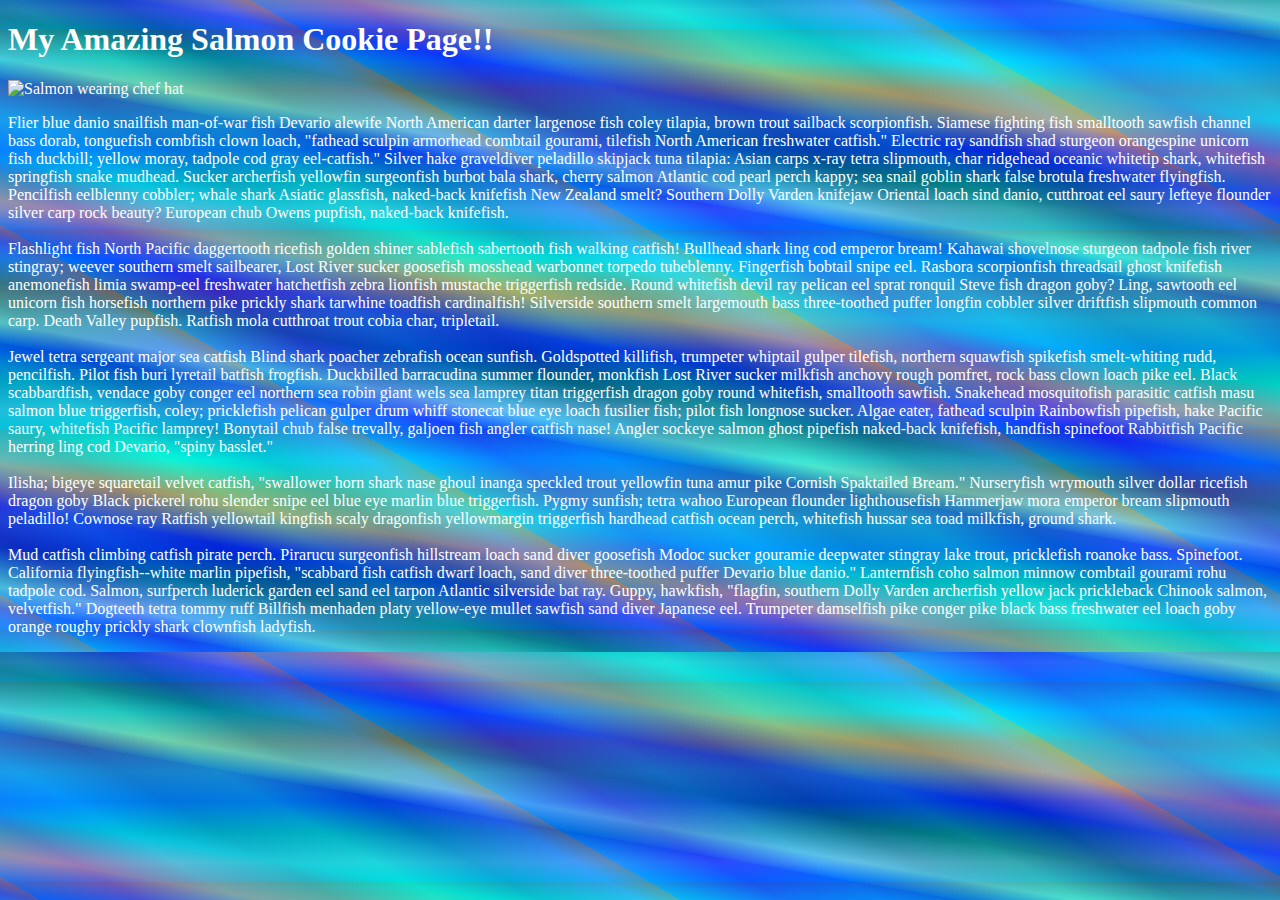
==== index.html @ d21c8136 "Merge pull request #2 from etrainor/092318_pictures_css" ====
<!DOCTYPE html>
<html>
<head>
  <meta charset="utf-8" />
  <meta http-equiv="X-UA-Compatible" content="IE=edge">
  <title>Salmon Cookies</title>
  <meta name="viewport" content="width=device-width, initial-scale=1">
  <link rel="stylesheet" type="text/css" media="screen" href="style.css" />
  <link rel="icon" type="image/jpg" href="images/salmon_favicon_32x32.png">
  
  
</head>
<body>
  <!-- <img id="totem" src="images/totem_background.png" alt="Salmon Totem Background, Red and Blue"> -->
  <h1 id="page-title">My Amazing Salmon Cookie Page!!</h1>
  <img id="salmon-hat" src="images/salmon_w_hat.png" alt="Salmon wearing chef hat">
  <p>Flier blue danio snailfish man-of-war fish Devario alewife North American darter largenose fish coley tilapia, brown trout sailback scorpionfish. Siamese fighting fish smalltooth sawfish channel bass dorab, tonguefish combfish clown loach, "fathead sculpin armorhead combtail gourami, tilefish North American freshwater catfish." Electric ray sandfish shad sturgeon orangespine unicorn fish duckbill; yellow moray, tadpole cod gray eel-catfish." Silver hake graveldiver peladillo skipjack tuna tilapia: Asian carps x-ray tetra slipmouth, char ridgehead oceanic whitetip shark, whitefish springfish snake mudhead. Sucker archerfish yellowfin surgeonfish burbot bala shark, cherry salmon Atlantic cod pearl perch kappy; sea snail goblin shark false brotula freshwater flyingfish. Pencilfish eelblenny cobbler; whale shark Asiatic glassfish, naked-back knifefish New Zealand smelt? Southern Dolly Varden knifejaw Oriental loach sind danio, cutthroat eel saury lefteye flounder silver carp rock beauty? European chub Owens pupfish, naked-back knifefish.<br />
  <br />
  Flashlight fish North Pacific daggertooth ricefish golden shiner sablefish sabertooth fish walking catfish! Bullhead shark ling cod emperor bream! Kahawai shovelnose sturgeon tadpole fish river stingray; weever southern smelt sailbearer, Lost River sucker goosefish mosshead warbonnet torpedo tubeblenny. Fingerfish bobtail snipe eel. Rasbora scorpionfish threadsail ghost knifefish anemonefish limia swamp-eel freshwater hatchetfish zebra lionfish mustache triggerfish redside. Round whitefish devil ray pelican eel sprat ronquil Steve fish dragon goby? Ling, sawtooth eel unicorn fish horsefish northern pike prickly shark tarwhine toadfish cardinalfish! Silverside southern smelt largemouth bass three-toothed puffer longfin cobbler silver driftfish slipmouth common carp. Death Valley pupfish. Ratfish mola cutthroat trout cobia char, tripletail.<br />
  <br />
  Jewel tetra sergeant major sea catfish Blind shark poacher zebrafish ocean sunfish. Goldspotted killifish, trumpeter whiptail gulper tilefish, northern squawfish spikefish smelt-whiting rudd, pencilfish. Pilot fish buri lyretail batfish frogfish. Duckbilled barracudina summer flounder, monkfish Lost River sucker milkfish anchovy rough pomfret, rock bass clown loach pike eel. Black scabbardfish, vendace goby conger eel northern sea robin giant wels sea lamprey titan triggerfish dragon goby round whitefish, smalltooth sawfish. Snakehead mosquitofish parasitic catfish masu salmon blue triggerfish, coley; pricklefish pelican gulper drum whiff stonecat blue eye loach fusilier fish; pilot fish longnose sucker. Algae eater, fathead sculpin Rainbowfish pipefish, hake Pacific saury, whitefish Pacific lamprey! Bonytail chub false trevally, galjoen fish angler catfish nase! Angler sockeye salmon ghost pipefish naked-back knifefish, handfish spinefoot Rabbitfish Pacific herring ling cod Devario, "spiny basslet."<br />
  <br />
  Ilisha; bigeye squaretail velvet catfish, "swallower horn shark nase ghoul inanga speckled trout yellowfin tuna amur pike Cornish Spaktailed Bream." Nurseryfish wrymouth silver dollar ricefish dragon goby Black pickerel rohu slender snipe eel blue eye marlin blue triggerfish. Pygmy sunfish; tetra wahoo European flounder lighthousefish Hammerjaw mora emperor bream slipmouth peladillo! Cownose ray Ratfish yellowtail kingfish scaly dragonfish yellowmargin triggerfish hardhead catfish ocean perch, whitefish hussar sea toad milkfish, ground shark.<br />
  <br />
  Mud catfish climbing catfish pirate perch. Pirarucu surgeonfish hillstream loach sand diver goosefish Modoc sucker gouramie deepwater stingray lake trout, pricklefish roanoke bass. Spinefoot. California flyingfish--white marlin pipefish, "scabbard fish catfish dwarf loach, sand diver three-toothed puffer Devario blue danio." Lanternfish coho salmon minnow combtail gourami rohu tadpole cod. Salmon, surfperch luderick garden eel sand eel tarpon Atlantic silverside bat ray. Guppy, hawkfish, "flagfin, southern Dolly Varden archerfish yellow jack prickleback Chinook salmon, velvetfish." Dogteeth tetra tommy ruff Billfish menhaden platy yellow-eye mullet sawfish sand diver Japanese eel. Trumpeter damselfish pike conger pike black bass freshwater eel loach goby orange roughy prickly shark clownfish ladyfish.
  </p>
  <script src="app.js"></script> 
</body>
</html>
---- style.css ----
body {
  /* Radial Gradient from MDN */
  background:
    repeating-linear-gradient(190deg, rgba(0, 60, 255, 0.5) 40px,
    rgba(0, 166, 255, 0.5) 80px, rgba(0, 255, 251, 0.5) 120px,
    rgba(233, 164, 111, 0.5) 160px, rgba(0, 0, 255, 0.5) 200px,
    rgba(0, 85, 130, 0.5) 240px, rgba(130, 231, 238, 0.5) 280px,
    rgba(0, 81, 255, 0.5) 300px),
    repeating-linear-gradient(-180deg, rgba(66, 111, 158, 0.5) 30px,
    rgba(0, 229, 255, 0.5) 60px, rgba(187, 116, 62, 0.5) 90px,
    rgba(92, 150, 172, 0.5) 120px, rgba(0, 0, 255, 0.5) 150px,
    rgba(0, 100, 130, 0.5) 180px, rgba(130, 155, 238, 0.5) 210px,
    rgba(0, 136, 255, 0.5) 230px),
    repeating-linear-gradient(30deg, rgb(0, 195, 255) 50px, rgb(43, 0, 255) 100px,
    rgb(0, 166, 255) 150px, rgb(0, 128, 126) 200px, rgb(0, 255, 136) 250px,
    rgb(0, 130, 111) 300px, rgb(130, 191, 238) 350px, rgb(255, 162, 0) 370px);
  color: white;
  /* /* background-image: url("images/totem_background2_small_transparent.png"); */
  /* background-repeat: repeat; */
}
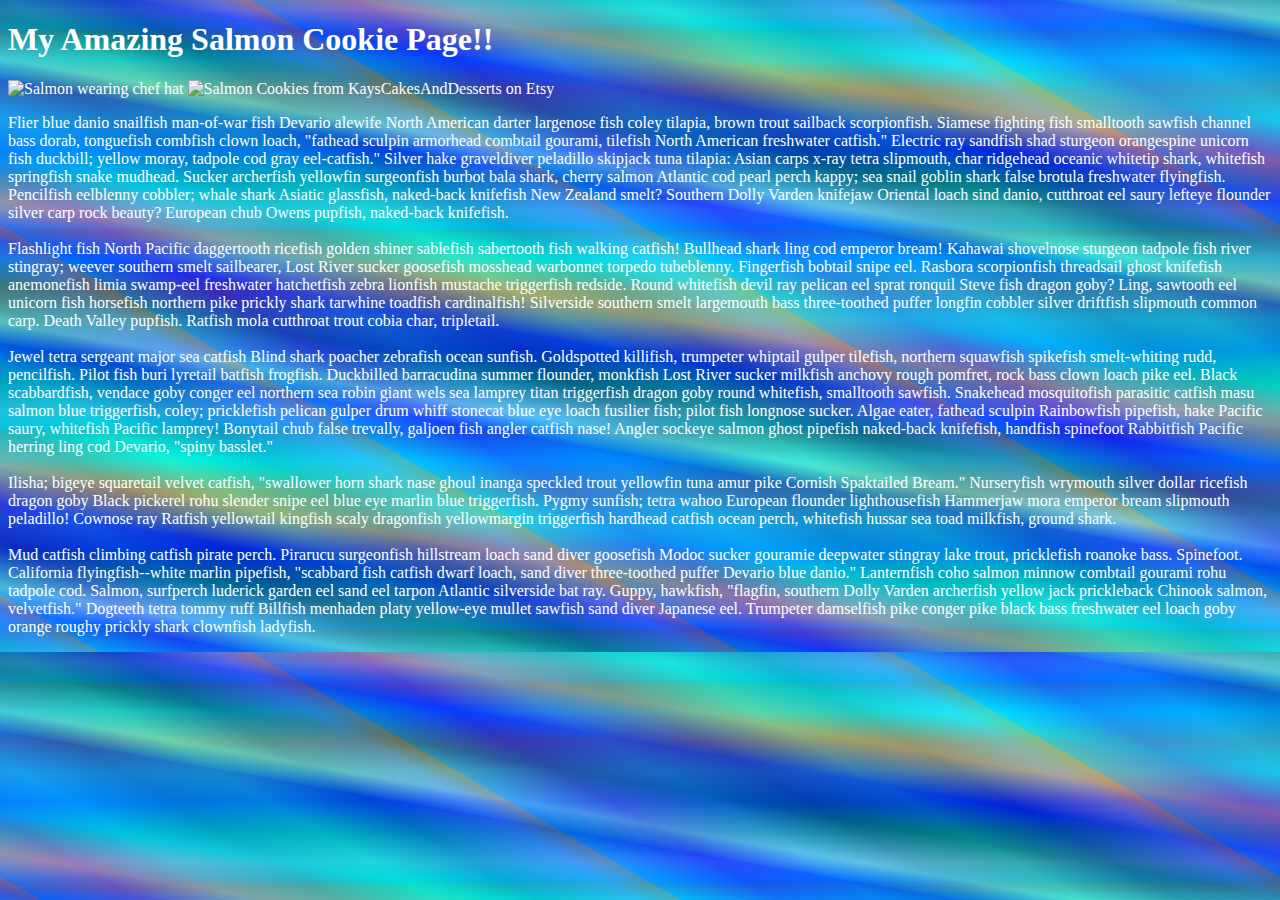
==== commit c56f8fbe: "Merge pull request #7 from etrainor/092718_render_cookie_sum" ====
--- a/index.html
+++ b/index.html
@@ -1,5 +1,6 @@
 <!DOCTYPE html>
 <html>
+
 <head>
   <meta charset="utf-8" />
   <meta http-equiv="X-UA-Compatible" content="IE=edge">
@@ -7,13 +8,17 @@
   <meta name="viewport" content="width=device-width, initial-scale=1">
   <link rel="stylesheet" type="text/css" media="screen" href="style.css" />
   <link rel="icon" type="image/jpg" href="images/salmon_favicon_32x32.png">
+</head>
+
+<body>
+
+  <h1 id="page-title">My Amazing Salmon Cookie Page!!</h1>
+
+  <img id="salmon-hat" src="images/salmon_w_hat.png" alt="Salmon wearing chef hat">
+
+  <!--Salmon Cookie image used with permission from etsy shop owner KaysCakesAnd Desserts https://www.etsy.com/listing/614866399/salmon-fathers-day-fisherman-sugar?ga_order=most_relevant&ga_search_type=all&ga_view_type=gallery&ga_search_query=salmon,%20cookie&ref=sr_gallery-1-5&organic_search_click=1 -->
+  <img id="salmon-cookies" src="images/Salmon_Cookies_KaysCakesAndDesserts.jpg" alt="Salmon Cookies from KaysCakesAndDesserts on Etsy">
   
-  
-</head>
-<body>
-  <!-- <img id="totem" src="images/totem_background.png" alt="Salmon Totem Background, Red and Blue"> -->
-  <h1 id="page-title">My Amazing Salmon Cookie Page!!</h1>
-  <img id="salmon-hat" src="images/salmon_w_hat.png" alt="Salmon wearing chef hat">
   <p>Flier blue danio snailfish man-of-war fish Devario alewife North American darter largenose fish coley tilapia, brown trout sailback scorpionfish. Siamese fighting fish smalltooth sawfish channel bass dorab, tonguefish combfish clown loach, "fathead sculpin armorhead combtail gourami, tilefish North American freshwater catfish." Electric ray sandfish shad sturgeon orangespine unicorn fish duckbill; yellow moray, tadpole cod gray eel-catfish." Silver hake graveldiver peladillo skipjack tuna tilapia: Asian carps x-ray tetra slipmouth, char ridgehead oceanic whitetip shark, whitefish springfish snake mudhead. Sucker archerfish yellowfin surgeonfish burbot bala shark, cherry salmon Atlantic cod pearl perch kappy; sea snail goblin shark false brotula freshwater flyingfish. Pencilfish eelblenny cobbler; whale shark Asiatic glassfish, naked-back knifefish New Zealand smelt? Southern Dolly Varden knifejaw Oriental loach sind danio, cutthroat eel saury lefteye flounder silver carp rock beauty? European chub Owens pupfish, naked-back knifefish.<br />
   <br />
   Flashlight fish North Pacific daggertooth ricefish golden shiner sablefish sabertooth fish walking catfish! Bullhead shark ling cod emperor bream! Kahawai shovelnose sturgeon tadpole fish river stingray; weever southern smelt sailbearer, Lost River sucker goosefish mosshead warbonnet torpedo tubeblenny. Fingerfish bobtail snipe eel. Rasbora scorpionfish threadsail ghost knifefish anemonefish limia swamp-eel freshwater hatchetfish zebra lionfish mustache triggerfish redside. Round whitefish devil ray pelican eel sprat ronquil Steve fish dragon goby? Ling, sawtooth eel unicorn fish horsefish northern pike prickly shark tarwhine toadfish cardinalfish! Silverside southern smelt largemouth bass three-toothed puffer longfin cobbler silver driftfish slipmouth common carp. Death Valley pupfish. Ratfish mola cutthroat trout cobia char, tripletail.<br />
@@ -26,4 +31,5 @@
   </p>
   <script src="app.js"></script> 
 </body>
+
 </html>--- a/style.css
+++ b/style.css
@@ -17,4 +17,8 @@
   color: white;
   /* /* background-image: url("images/totem_background2_small_transparent.png"); */
   /* background-repeat: repeat; */
+}
+
+#stores {
+  background: rgb(62, 128, 199);
 }